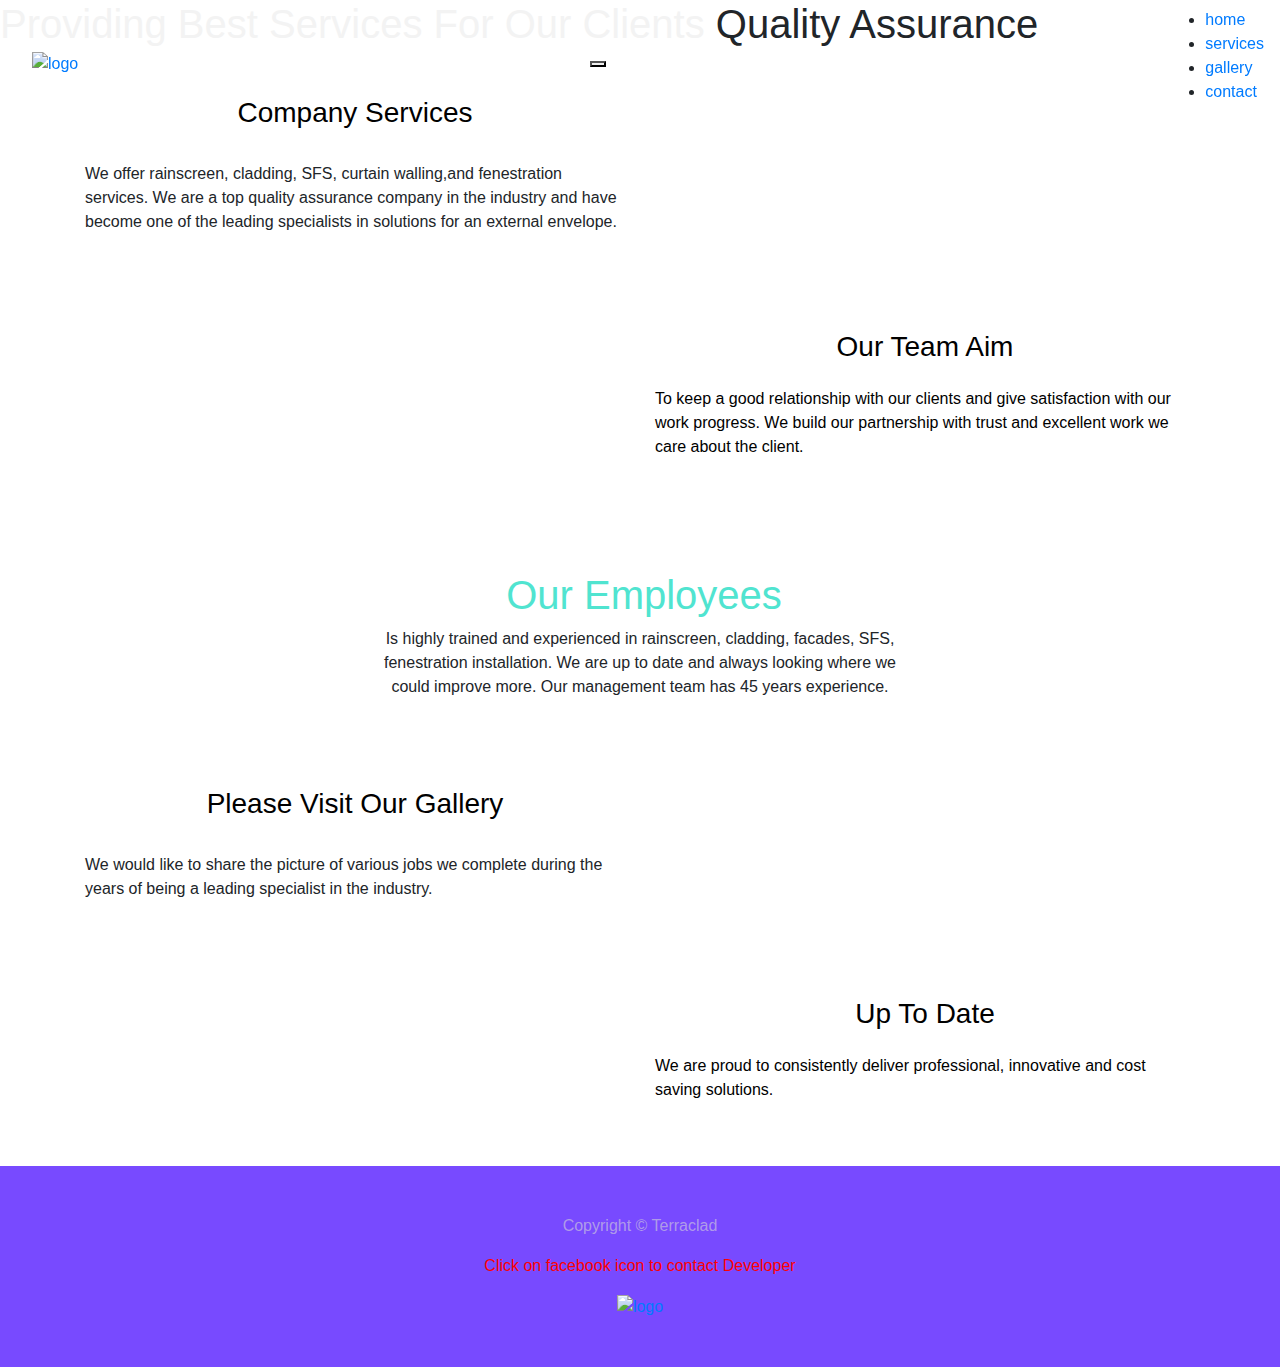
==== services.html @ 190b38ce "Add files via upload" ====
<!DOCTYPE html>
<html lang="en">
<head>
    <meta charset="UTF-8">
    <meta name="viewport" content="width=device-width, initial-scale=1, shrink-to-fit=no">
    <meta http-equiv="X-UA-Compatible" content="ie=edge">


    

    <!---Bootstrap animate lightbox-->
    <link rel="stylesheet" href="https://stackpath.bootstrapcdn.com/bootstrap/4.3.1/css/bootstrap.min.css" integrity="sha384-ggOyR0iXCbMQv3Xipma34MD+dH/1fQ784/j6cY/iJTQUOhcWr7x9JvoRxT2MZw1T" crossorigin="anonymous">

    <link rel="stylesheet" href="https://cdnjs.cloudflare.com/ajax/libs/animate.css/3.7.0/animate.min.css">

   
    <link rel="stylesheet" href="https://cdnjs.cloudflare.com/ajax/libs/ekko-lightbox/5.3.0/ekko-lightbox.css">
    <!---FONTS-->
    <link href="https://fonts.googleapis.com/css?family=Nunito&display=swap" rel="stylesheet">

    <link href="https://stackpath.bootstrapcdn.com/font-awesome/4.7.0/css/font-awesome.min.css" rel="stylesheet" integrity="sha384-wvfXpqpZZVQGK6TAh5PVlGOfQNHSoD2xbE+QkPxCAFlNEevoEH3Sl0sibVcOQVnN" crossorigin="anonymous">

       <!-- CSS -->
       <link rel="stylesheet" href="https://unpkg.com/flickity@2/dist/flickity.min.css">
  

      

       <link rel="stylesheet" href="css/style.css">
   
   
	</head>

    <title>Terraclad London Leading Specialists in Rainscreen Cladding SFS Quality Cladding Assurance Best Price </title>

</head>
<body>
        
       <!--nav-->
<nav class="navbar fixed-top">
        <!--brand image-->
        <a href="#" class="brand ml-3">
                      <img src="img/logosmall.ico" alt="logo">
                 </a>
        <!--toggler-->
        <button class="toggler mr-5">
                      <span class="line"></span>
                      <span class="line"></span>
                      <span class="line"></span>
                  </button>
      
        <div class="nav-list-container">
          <ul class="nav-list">
            <li><a href="index.html">home</a></li>
            <li><a href="services.html">services</a></li>
            <li><a href="gallery.html">gallery</a></li>
            <li><a href="contact.html">contact</a></li>
          </ul>
        </div>
      </nav>
      

              
<main>
       

<!--Hero image with title-->
<header class="header-services">
    <div class="header__logo-box">
    </div>
    <div class="header__text-box">
        <h1 class="heading-primary wow bounceInDown" data-wow-duration="2s" data-wow-delay="1"
            data-wow-offset="50">
            <span class="heading-primary--main mb-5" style="color:rgb(243, 243, 243);">Providing Best Services For Our Clients</span>
            <span class="heading-primary--sub">Quality Assurance </span>
            
        </h1>
        

    </div>
    
</header>


<div class="container wow fadeIn mt-5" data-wow-duration="1s" data-wow-delay="1"
data-wow-offset="300">
    <div class="row">
        <div class="col-md-6 align-self-center">
            <h3 class="text-center pb-4 " style="color:black;">Company Services</h3>
            <p class="mb-5">We offer rainscreen, cladding, SFS, curtain walling,and fenestration services. We are a top quality assurance company in the industry and have become one of the leading specialists in solutions for an external envelope.
            </p>

        </div>
        <div class="col-md-6">
            <img src="img/hople.jpg" alt="" class="img-fluid mb-5">
        </div>
    </div>
</div>





<div class="container  wow fadeIn mb-5" data-wow-duration="2s" data-wow-delay="2"
data-wow-offset="80">
    <div class="row">
        <div class="col-md-6">
            <img src="img/blueprints.jpg" alt="" class="img-fluid">
        </div>
        <div class="col-md-6 align-self-center">
            <h3 class="text-center pt-5 pb-3" style="color:black;">Our Team Aim</h3>
            <p style="color:black;"> To keep a good relationship with our clients
                and give satisfaction with our work progress.
                We build our partnership with trust and excellent work we care about the client.</p>

        </div>

    </div>
</div>


<header id="page-header-services">
    <div class="container">
        <div class="row">
            <div class="col-md-6 m-auto text-center">
                <h3 class="h1 mt-5 ml-2"  style="  color: rgb(80, 228, 208);">Our Employees</h3>
                <p class="mt-2">Is highly trained and experienced in rainscreen, cladding, facades, SFS, fenestration installation. We are up to  date and always looking where we could improve more.  Our management
                    team has 45 years experience. </p>

            </div>
        </div>
    </div>
</header>
<br>





    
<div class="container wow zoomInLeft mt-5" data-wow-duration="2s" data-wow-delay="1"
data-wow-offset="50">
    <div class="row">
        <div class="col-md-6 align-self-center">
            <h3 class="text-center pb-4 " style="color:black;">Please Visit Our Gallery</h3>
            <p class="mb-5">We would like to share the picture of various jobs we complete during the years of being a leading specialist in the industry.

            </p>

        </div>
        <div class="col-md-6">
            <img src="img/cladding10.png" alt="" class="img-fluid mb-5">
        </div>
    </div>
</div>





<div class="container  wow zoomInRight mb-5" data-wow-duration="2s" data-wow-delay="2"
data-wow-offset="50">
    <div class="row">
        <div class="col-md-6">
            <img src="img/cladding13.png" alt="" class="img-fluid">
        </div>
        <div class="col-md-6 align-self-center">
            <h3 class="text-center pt-5 pb-3" style="color:black;"> Up To Date</h3>
            <p style="color:black;">We are proud to consistently deliver professional, innovative and cost saving solutions.</p>

        </div>

    </div>
</div>


   

<!-- Flickity HTML init -->
</main>
<!--FOOTER -->

<footer
id="main-footer"
class="text-center"
style="
  background-color: rgba(65, 0, 255, 0.71);">
<div class="container py-5">
  <div class="row">
    <div class="col">
      <p class="footer" style="color: rgba(216, 216, 216, 0.589);">
        Copyright &copy; <span id="year"></span> Terraclad
      </p>
      <p style="color: rgb(255, 0, 0);">
        Click on facebook icon to contact Developer
      </p>
      <a href="https://www.facebook.com/Eskss" class="brand">
        <img
          src="https://img.icons8.com/nolan/2x/facebook-new.png"
          alt="logo"
        />
      </a>
    </div>
  </div>
</div>
</footer>



<script src="js/wow.min.js"></script>
<script>
    new WOW().init();
</script>


   <!-- JavaScript -->
<script src="https://unpkg.com/flickity@2/dist/flickity.pkgd.min.js"></script>

<!-- Jquery needed -->
<script src="https://ajax.googleapis.com/ajax/libs/jquery/3.1.1/jquery.min.js"></script>
<script src="js/main.js"></script>


</body>
</html>
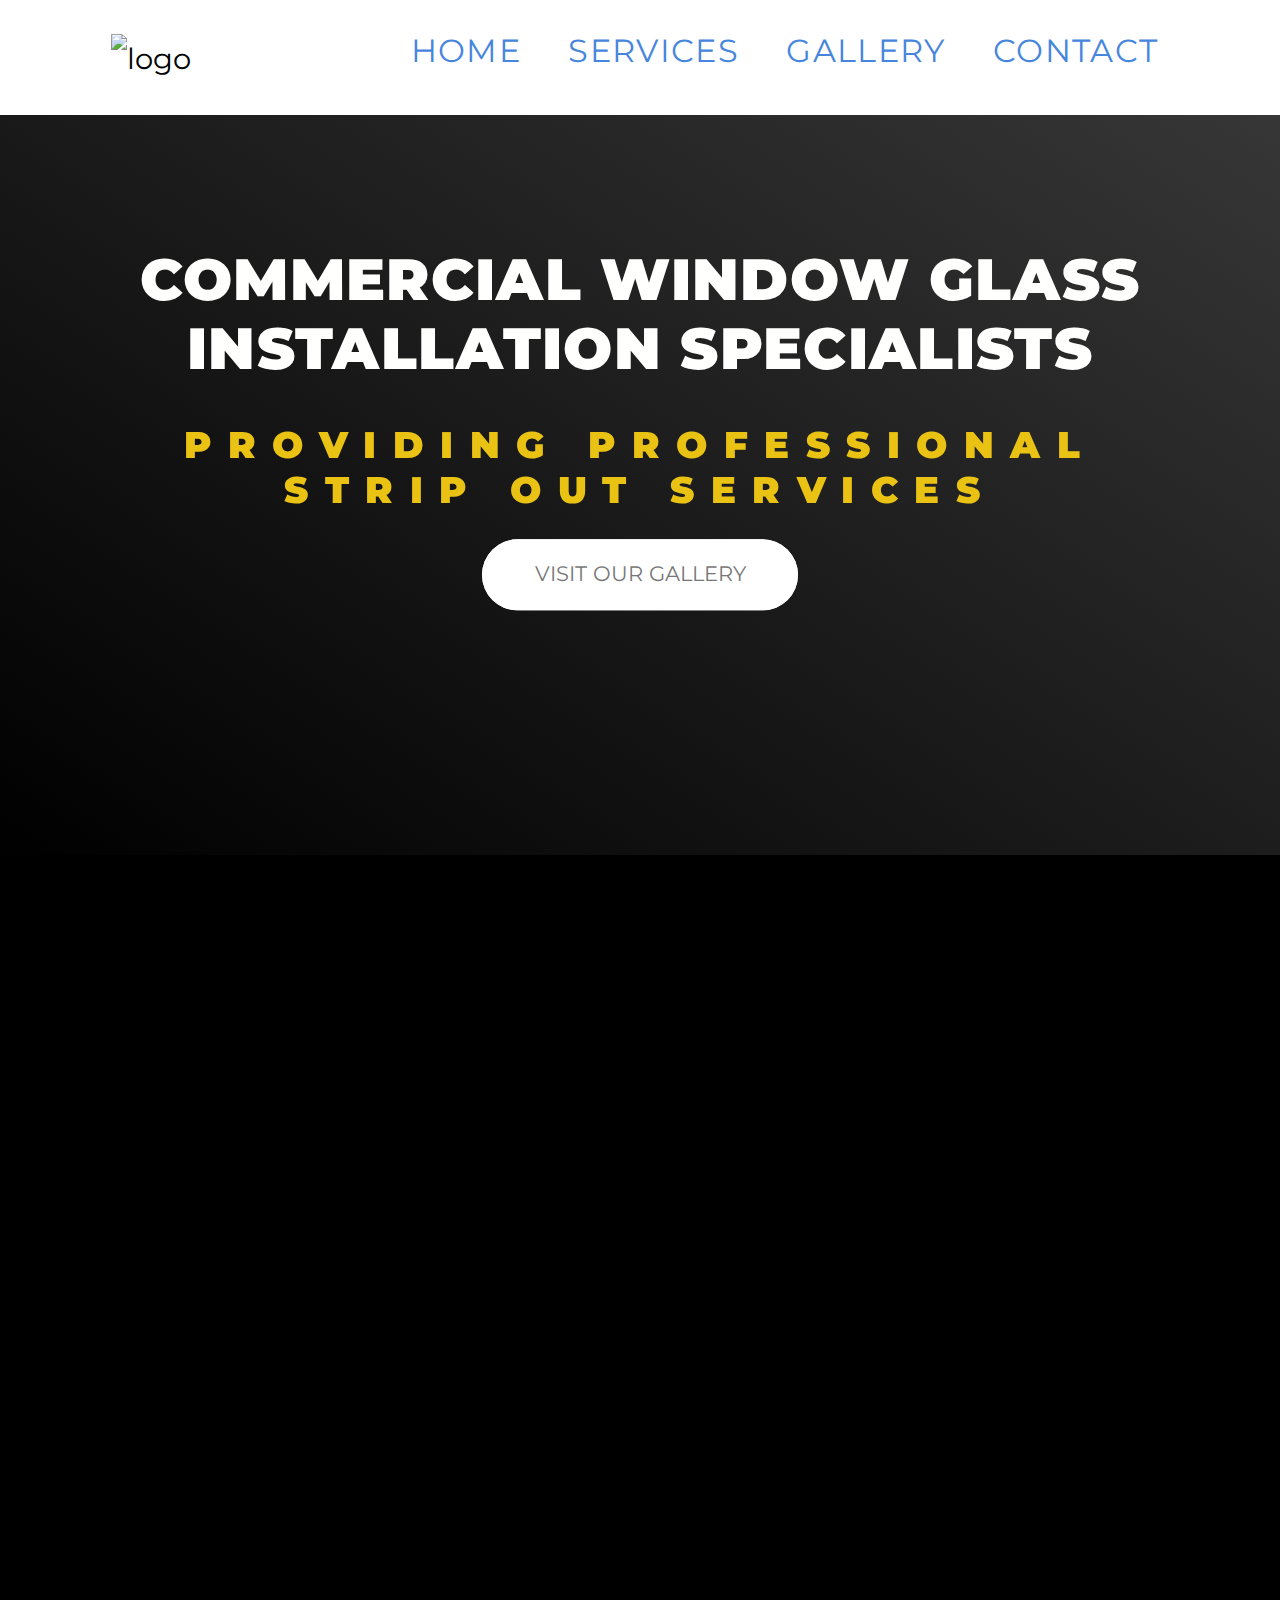
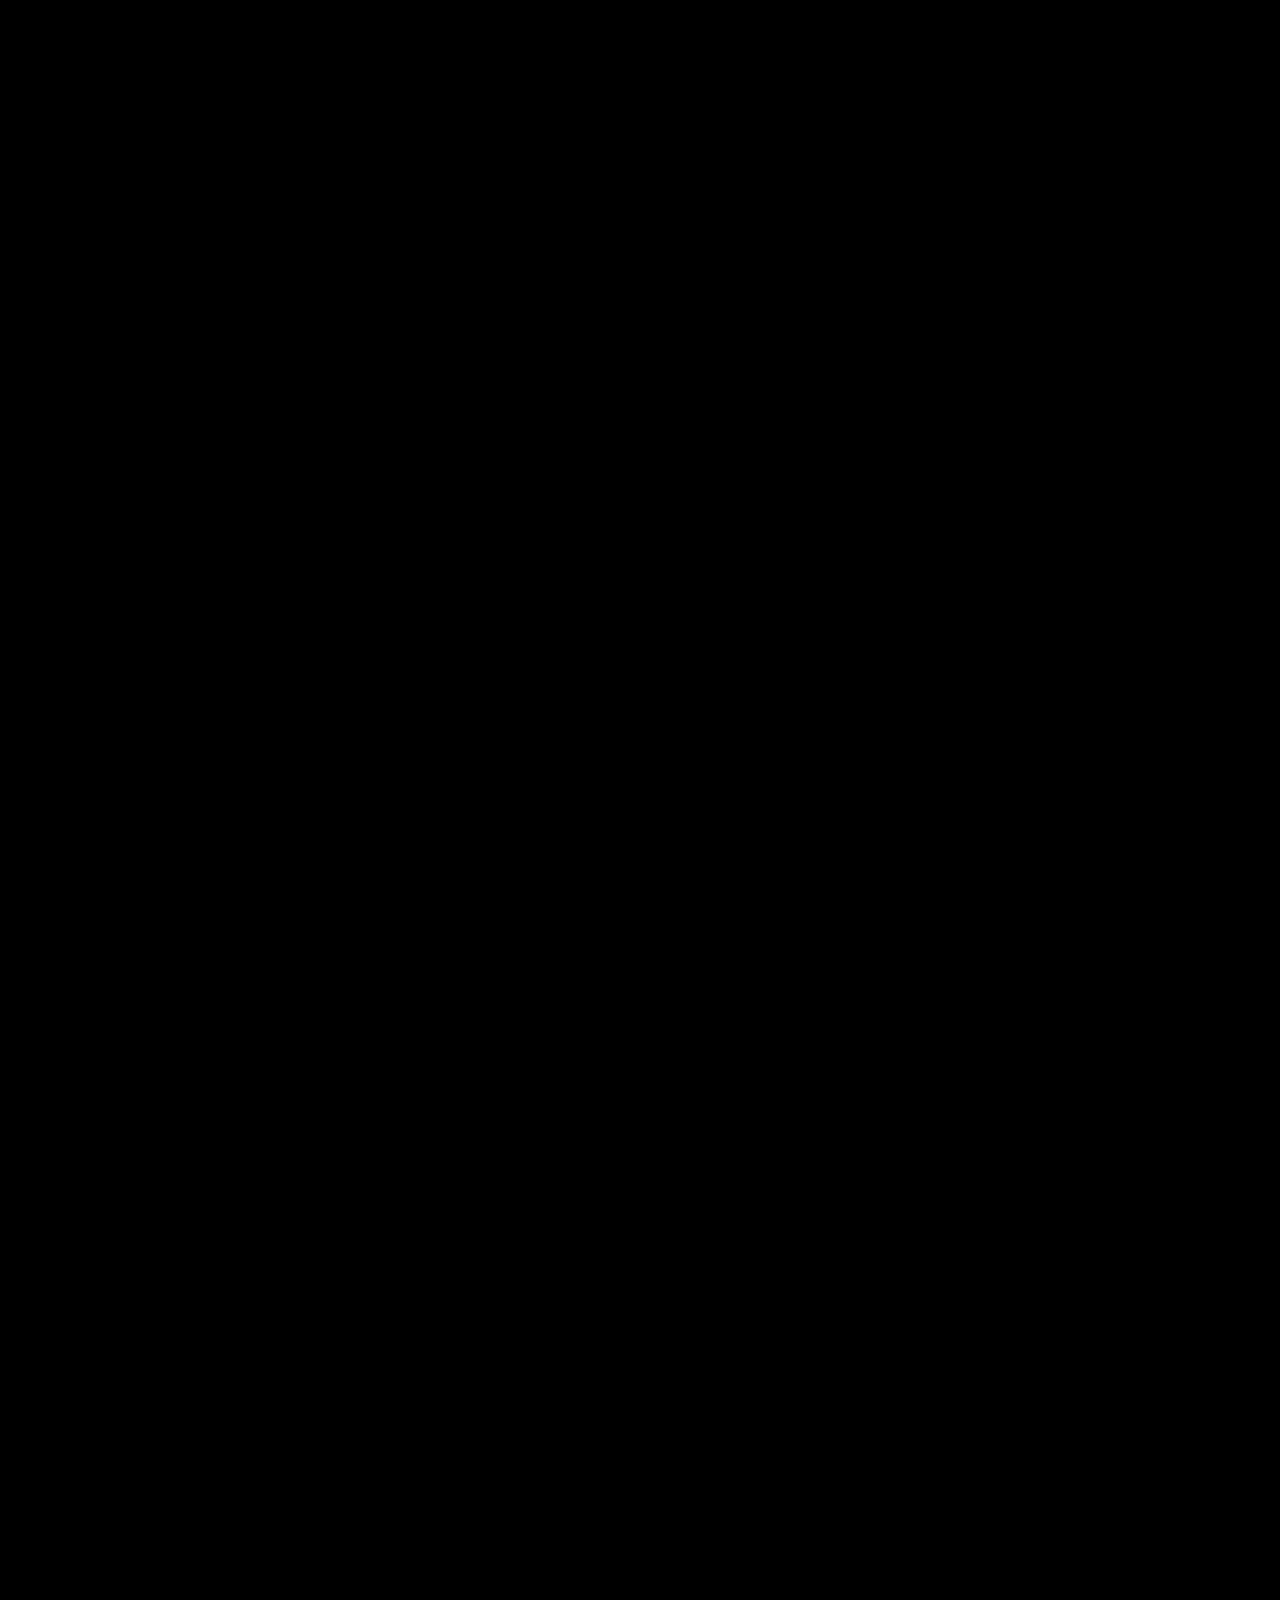
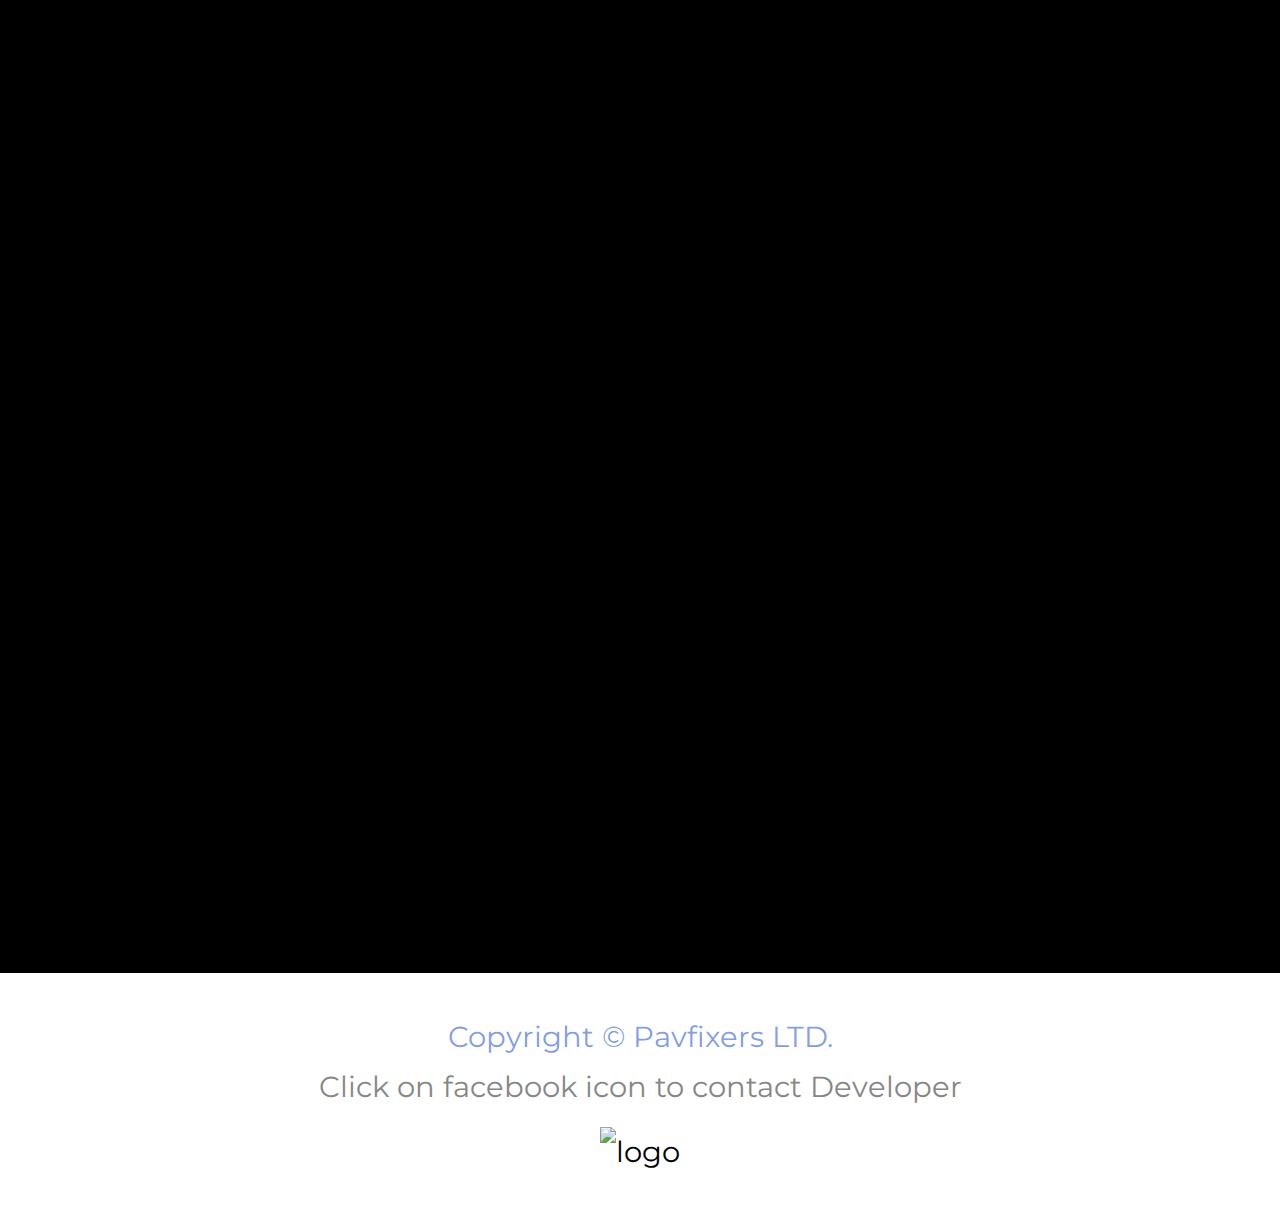
==== commit 23c1c2a2: "Add files via upload" ====
--- a/services.html
+++ b/services.html
@@ -1,225 +1,350 @@
 <!DOCTYPE html>
 <html lang="en">
-<head>
-    <meta charset="UTF-8">
-    <meta name="viewport" content="width=device-width, initial-scale=1, shrink-to-fit=no">
-    <meta http-equiv="X-UA-Compatible" content="ie=edge">
-
-
-    
+  <head>
+    <meta charset="UTF-8" />
+    <meta
+      name="viewport"
+      content="width=device-width, initial-scale=1, shrink-to-fit=no"
+    />
+    <meta http-equiv="X-UA-Compatible" content="ie=edge" />
 
     <!---Bootstrap animate lightbox-->
-    <link rel="stylesheet" href="https://stackpath.bootstrapcdn.com/bootstrap/4.3.1/css/bootstrap.min.css" integrity="sha384-ggOyR0iXCbMQv3Xipma34MD+dH/1fQ784/j6cY/iJTQUOhcWr7x9JvoRxT2MZw1T" crossorigin="anonymous">
-
-    <link rel="stylesheet" href="https://cdnjs.cloudflare.com/ajax/libs/animate.css/3.7.0/animate.min.css">
-
-   
-    <link rel="stylesheet" href="https://cdnjs.cloudflare.com/ajax/libs/ekko-lightbox/5.3.0/ekko-lightbox.css">
+    <link
+      rel="stylesheet"
+      href="https://cdnjs.cloudflare.com/ajax/libs/animate.css/3.7.0/animate.min.css"
+    />
+
+    <link
+      rel="stylesheet"
+      href="https://stackpath.bootstrapcdn.com/bootstrap/4.3.1/css/bootstrap.min.css"
+      integrity="sha384-ggOyR0iXCbMQv3Xipma34MD+dH/1fQ784/j6cY/iJTQUOhcWr7x9JvoRxT2MZw1T"
+      crossorigin="anonymous"
+    />
+
+    <link
+      rel="stylesheet"
+      href="https://cdnjs.cloudflare.com/ajax/libs/ekko-lightbox/5.3.0/ekko-lightbox.css"
+    />
     <!---FONTS-->
-    <link href="https://fonts.googleapis.com/css?family=Nunito&display=swap" rel="stylesheet">
-
-    <link href="https://stackpath.bootstrapcdn.com/font-awesome/4.7.0/css/font-awesome.min.css" rel="stylesheet" integrity="sha384-wvfXpqpZZVQGK6TAh5PVlGOfQNHSoD2xbE+QkPxCAFlNEevoEH3Sl0sibVcOQVnN" crossorigin="anonymous">
-
-       <!-- CSS -->
-       <link rel="stylesheet" href="https://unpkg.com/flickity@2/dist/flickity.min.css">
-  
-
-      
-
-       <link rel="stylesheet" href="css/style.css">
-   
-   
-	</head>
-
-    <title>Terraclad London Leading Specialists in Rainscreen Cladding SFS Quality Cladding Assurance Best Price </title>
-
-</head>
-<body>
+    <link rel="preconnect" href="https://fonts.gstatic.com" />
+    <link
+      href="https://fonts.googleapis.com/css2?family=Montserrat&display=swap"
+      rel="stylesheet"
+    />
+
+    <link
+      href="https://stackpath.bootstrapcdn.com/font-awesome/4.7.0/css/font-awesome.min.css"
+      rel="stylesheet"
+      integrity="sha384-wvfXpqpZZVQGK6TAh5PVlGOfQNHSoD2xbE+QkPxCAFlNEevoEH3Sl0sibVcOQVnN"
+      crossorigin="anonymous"
+    />
+
+    <link rel="stylesheet" href="css/style.css" />
+
+    <title>
+      Pavfixers London Leading Specialists in Rainscreen Cladding SFS Quality
+      Cladding Assurance Best Price
+    </title>
+  </head>
+  <body>
+    <!--nav-->
+    <nav class="navbar fixed-top">
+      <!--brand image-->
+      <a href="#" class="brand ml-3">
+        <img src="img/logo.jpg" alt="logo" />
+      </a>
+      <!--toggler-->
+      <button class="toggler mr-5">
+        <span class="line"></span>
+        <span class="line"></span>
+        <span class="line"></span>
+      </button>
+
+      <div class="nav-list-container">
+        <ul class="nav-list">
+          <li><a href="index.html">home</a></li>
+          <li><a href="services.html">services</a></li>
+          <li><a href="gallery.html">gallery</a></li>
+          <li><a href="contact.html">contact</a></li>
+        </ul>
+      </div>
+    </nav>
+
+    <!--Hero image with title-->
+    <header class="header-services">
+      <div class="header__logo-box"></div>
+      <div class="header__text-box">
+        <h1 class="heading-primary">
+          <span
+            class="heading-primary--main mb-5"
+            style="color: rgb(255, 255, 254);"
+          >
+             Commercial Window Glass Installation Specialists
+          </span>
+          <span class="heading-primary--sub"
+            >Providing Professional  Strip Out Services
+          </span>
+        </h1>
+        <a href="gallery.html" class="btn btn--white btn--animated"
+          >Visit Our Gallery</a
+        >
+      </div>
+    </header>
+
+    <div
+      class="container wow fadeIn mt-5"
+      data-wow-duration="1s"
+      data-wow-delay="1"
+      data-wow-offset="50"
+    >
+      <div class="row">
+        <div class="col-md-6 align-self-center">
+          <h3 class="text-center mob-top-2">
+            All Forms Of Cladding Installations
+          </h3>
+          <p class="mb-4">
+            
+            We offer rain screen, cladding, SFS, curtain walling, and fenestration services Trespa
+            Equation 
+            Rock panels
+            Euroclad
+            Cerampanels
+            Windows, Curtainwall
+            Schoeco, aluprof, Velfac, A +, Sapa, Rationel
+            Strip out works. 
+            Internal fire doors.
+          </p>
+        </div>
+        <div class="col-md-6">
+          <img src="img/balta2.JPG" alt="" class="img-fluid mt-5" />
+        </div>
+      </div>
+    </div>
+
+    <div
+      class="container "
+      data-wow-duration="1s"
+      data-wow-delay="1"
+      data-wow-offset="50"
+    >
+      <div class="row">
+        <div class="col-md-6">
+          <img src="img/clad123.jpg" alt="" class="img-fluid mt-5 wow slideInLeft "
+          data-wow-duration="1s"
+          data-wow-delay="1"
+          data-wow-offset="50" />
+        </div>
         
-       <!--nav-->
-<nav class="navbar fixed-top">
-        <!--brand image-->
-        <a href="#" class="brand ml-3">
-                      <img src="img/logosmall.ico" alt="logo">
-                 </a>
-        <!--toggler-->
-        <button class="toggler mr-5">
-                      <span class="line"></span>
-                      <span class="line"></span>
-                      <span class="line"></span>
-                  </button>
-      
-        <div class="nav-list-container">
-          <ul class="nav-list">
-            <li><a href="index.html">home</a></li>
-            <li><a href="services.html">services</a></li>
-            <li><a href="gallery.html">gallery</a></li>
-            <li><a href="contact.html">contact</a></li>
-          </ul>
-        </div>
-      </nav>
-      
-
-              
-<main>
-       
-
-<!--Hero image with title-->
-<header class="header-services">
-    <div class="header__logo-box">
-    </div>
-    <div class="header__text-box">
-        <h1 class="heading-primary wow bounceInDown" data-wow-duration="2s" data-wow-delay="1"
-            data-wow-offset="50">
-            <span class="heading-primary--main mb-5" style="color:rgb(243, 243, 243);">Providing Best Services For Our Clients</span>
-            <span class="heading-primary--sub">Quality Assurance </span>
-            
-        </h1>
+        <div class="col-md-6 align-self-center mt-5 mb-5">
+           <img src="img/namas21111.JPG" alt="" class="img-fluid wow slideInRight"
+           data-wow-duration="1s"
+           data-wow-delay="1"
+           data-wow-offset="50" />
+        </div>
+      </div>
+    </div>
+      <section id="trys2"></section>
+      <div
+      class="container wow fadeIn mt-5"
+      data-wow-duration="1s"
+      data-wow-delay="1"
+      data-wow-offset="50"
+    >
+      <div class="row">
+        <div class="col-md-6 align-self-center">
+          <h3 class="text-center pb-4 mob-top-2">
+            All Forms Of SFS Installations
+          </h3>
+          <p class="mb-4">
+            Our clients are often delighted that our company can manage and install a full package of services for an external envelope. Metsec SFS is a light gauge, galvanized steel structural framing solution for general external wall and high-rise construction projects. Steel structures are typically used for medium and high-rise, industrial, warehouse, and residential buildings. 
+          </p>
+        </div>
+        <div class="col-md-6">
+          <img src="img/metseboy.JPG" alt="" class="img-fluid mt-5" />
+        </div>
+      </div>
+    </div>
+
+    <div
+      class="container "
+      data-wow-duration="1s"
+      data-wow-delay="1"
+      data-wow-offset="50"
+    >
+      <div class="row">
+        <div class="col-md-6">
+          <img src="img/methouse.jpg" alt="" class="img-fluid mt-5 wow slideInLeft "
+          data-wow-duration="1s"
+          data-wow-delay="1"
+          data-wow-offset="50" />
+        </div>
         
-
-    </div>
-    
-</header>
-
-
-<div class="container wow fadeIn mt-5" data-wow-duration="1s" data-wow-delay="1"
-data-wow-offset="300">
-    <div class="row">
+        <div class="col-md-6 align-self-center mt-5 mb-5">
+           <img src="img/methouss.jpg" alt="" class="img-fluid wow slideInRight"
+           data-wow-duration="1s"
+           data-wow-delay="1"
+           data-wow-offset="50" />
+        </div>
+      </div>
+    </div>
+      <section id="keturi2"></section>
+      <div
+      class="container wow fadeIn mt-5"
+      data-wow-duration="1s"
+      data-wow-delay="1"
+      data-wow-offset="50"
+    >
+      <div class="row">
         <div class="col-md-6 align-self-center">
-            <h3 class="text-center pb-4 " style="color:black;">Company Services</h3>
-            <p class="mb-5">We offer rainscreen, cladding, SFS, curtain walling,and fenestration services. We are a top quality assurance company in the industry and have become one of the leading specialists in solutions for an external envelope.
+          <h3 class="text-center mob-top-2">
+            Strip Out Work And Extensions
+          </h3>
+          <p class="mb-4">
+            We have a wide range of professional employees. Providing the best services for internal fire door installation, strip out works, and all forms of house extensions. 
+          </p>
+        </div>
+        <div class="col-md-6">
+          <img src="img/ext22.JPG" alt="" class="img-fluid mt-5" />
+        </div>
+      </div>
+    </div>
+
+    <div
+      class="container "
+      data-wow-duration="1s"
+      data-wow-delay="1"
+      data-wow-offset="50"
+    >
+      <div class="row">
+        <div class="col-md-6">
+          <img src="img/extns.JPG" alt="" class="img-fluid mt-5 wow slideInLeft "
+          data-wow-duration="1s"
+          data-wow-delay="1"
+          data-wow-offset="50" />
+        </div>
+        
+        <div class="col-md-6 align-self-center mt-5 mb-5">
+           <img src="img/extensionss.JPG" alt="" class="img-fluid wow slideInRight"
+           data-wow-duration="1s"
+           data-wow-delay="1"
+           data-wow-offset="50" />
+        </div>
+      </div>
+    </div>
+      <section id="vienas2"></section>
+
+     
+      <div
+        class="container wow slideInLeft mb-5 mt-5"
+        data-wow-duration="1s"
+        data-wow-delay="1"
+        data-wow-offset="50"
+      >
+        <div class="row">
+          <div class="col-md-6">
+            <img src="img/windowstall.jpg" alt="" class="img-fluid" />
+          </div>
+          <div class="col-md-6 align-self-center">
+            <h3 class="text-center pb-4 mob-top-2">
+              Commercial Window Glass Installation Specialists
+            </h3>
+            <p class="mb-4">
+              is an extremely popular way of changing the look of a building and
+              protecting it from the elements. ... Feather Edge is the most
+              cost-effective way to clad a building in timber. It is for
+              horizontal fitting and offers a traditional overlapping, rough
+              sawn cladding.
             </p>
-
-        </div>
-        <div class="col-md-6">
-            <img src="img/hople.jpg" alt="" class="img-fluid mb-5">
-        </div>
-    </div>
-</div>
-
-
-
-
-
-<div class="container  wow fadeIn mb-5" data-wow-duration="2s" data-wow-delay="2"
-data-wow-offset="80">
-    <div class="row">
-        <div class="col-md-6">
-            <img src="img/blueprints.jpg" alt="" class="img-fluid">
-        </div>
+          </div>
+        </div>
+      </div>
+
+
+      <section id="du2"></section>
+      <div
+      class="container wow fadeIn mt-5"
+      data-wow-duration="1s"
+      data-wow-delay="1"
+      data-wow-offset="50"
+    >
+      <div class="row">
         <div class="col-md-6 align-self-center">
-            <h3 class="text-center pt-5 pb-3" style="color:black;">Our Team Aim</h3>
-            <p style="color:black;"> To keep a good relationship with our clients
-                and give satisfaction with our work progress.
-                We build our partnership with trust and excellent work we care about the client.</p>
-
-        </div>
-
-    </div>
-</div>
-
-
-<header id="page-header-services">
-    <div class="container">
+          <h3 class="text-center pb-4 mob-top-2">
+            Timber Cladding
+          </h3>
+          <p class="mb-4">
+            is an extremely popular way of changing the look of a building and
+            protecting it from the elements. ... Feather Edge is the most
+            cost-effective way to clad a building in timber. It is for
+            horizontal fitting and offers a traditional overlapping, rough
+            sawn cladding.
+          </p>
+        </div>
+        <div class="col-md-6">
+          <img src="img/windowinstal.JPG" alt="" class="img-fluid mt-5" />
+        </div>
+      </div>
+    </div>
+
+    <div
+      class="container "
+      data-wow-duration="1s"
+      data-wow-delay="1"
+      data-wow-offset="50"
+    >
+      <div class="row">
+        <div class="col-md-6">
+          <img src="img/namas99.JPG" alt="" class="img-fluid mt-5 wow slideInLeft "
+          data-wow-duration="1s"
+          data-wow-delay="1"
+          data-wow-offset="50" />
+        </div>
+        
+        <div class="col-md-6 align-self-center mt-5 mb-5">
+           <img src="img/must.jpg" alt="" class="img-fluid wow slideInRight"
+           data-wow-duration="1s"
+           data-wow-delay="1"
+           data-wow-offset="50" />
+        </div>
+      </div>
+    </div>
+    </main>
+    <section id="penki2"></section>
+
+    <!--FOOTER -->
+
+    <footer
+      id="main-footer"
+      class="text-center"
+      style="background-color: rgba(65, 0, 255, 0.71);"
+    >
+      <div class="container py-5">
         <div class="row">
-            <div class="col-md-6 m-auto text-center">
-                <h3 class="h1 mt-5 ml-2"  style="  color: rgb(80, 228, 208);">Our Employees</h3>
-                <p class="mt-2">Is highly trained and experienced in rainscreen, cladding, facades, SFS, fenestration installation. We are up to  date and always looking where we could improve more.  Our management
-                    team has 45 years experience. </p>
-
-            </div>
-        </div>
-    </div>
-</header>
-<br>
-
-
-
-
-
-    
-<div class="container wow zoomInLeft mt-5" data-wow-duration="2s" data-wow-delay="1"
-data-wow-offset="50">
-    <div class="row">
-        <div class="col-md-6 align-self-center">
-            <h3 class="text-center pb-4 " style="color:black;">Please Visit Our Gallery</h3>
-            <p class="mb-5">We would like to share the picture of various jobs we complete during the years of being a leading specialist in the industry.
-
+          <div class="col">
+            <p class="footer" style="color: rgba(33, 82, 218, 0.589);">
+              Copyright &copy; <span id="year"></span> Pavfixers LTD.
             </p>
-
-        </div>
-        <div class="col-md-6">
-            <img src="img/cladding10.png" alt="" class="img-fluid mb-5">
-        </div>
-    </div>
-</div>
-
-
-
-
-
-<div class="container  wow zoomInRight mb-5" data-wow-duration="2s" data-wow-delay="2"
-data-wow-offset="50">
-    <div class="row">
-        <div class="col-md-6">
-            <img src="img/cladding13.png" alt="" class="img-fluid">
-        </div>
-        <div class="col-md-6 align-self-center">
-            <h3 class="text-center pt-5 pb-3" style="color:black;"> Up To Date</h3>
-            <p style="color:black;">We are proud to consistently deliver professional, innovative and cost saving solutions.</p>
-
-        </div>
-
-    </div>
-</div>
-
-
-   
-
-<!-- Flickity HTML init -->
-</main>
-<!--FOOTER -->
-
-<footer
-id="main-footer"
-class="text-center"
-style="
-  background-color: rgba(65, 0, 255, 0.71);">
-<div class="container py-5">
-  <div class="row">
-    <div class="col">
-      <p class="footer" style="color: rgba(216, 216, 216, 0.589);">
-        Copyright &copy; <span id="year"></span> Terraclad
-      </p>
-      <p style="color: rgb(255, 0, 0);">
-        Click on facebook icon to contact Developer
-      </p>
-      <a href="https://www.facebook.com/Eskss" class="brand">
-        <img
-          src="https://img.icons8.com/nolan/2x/facebook-new.png"
-          alt="logo"
-        />
-      </a>
-    </div>
-  </div>
-</div>
-</footer>
-
-
-
-<script src="js/wow.min.js"></script>
-<script>
-    new WOW().init();
-</script>
-
-
-   <!-- JavaScript -->
-<script src="https://unpkg.com/flickity@2/dist/flickity.pkgd.min.js"></script>
-
-<!-- Jquery needed -->
-<script src="https://ajax.googleapis.com/ajax/libs/jquery/3.1.1/jquery.min.js"></script>
-<script src="js/main.js"></script>
-
-
-</body>
-</html> +            <p style="color: rgb(134, 134, 134);">
+              Click on facebook icon to contact Developer
+            </p>
+            <a href="https://www.facebook.com/Eskss" class="brand2">
+              <img
+                src="https://img.icons8.com/nolan/2x/facebook-new.png"
+                alt="logo"
+              />
+            </a>
+          </div>
+        </div>
+      </div>
+    </footer>
+
+    <script src="js/wow.min.js"></script>
+    <script>
+      new WOW().init();
+    </script>
+
+    <!-- Jquery needed -->
+    <script src="https://ajax.googleapis.com/ajax/libs/jquery/3.1.1/jquery.min.js"></script>
+    <script src="js/main.js"></script>
+  </body>
+</html>
--- a/css/style.css
+++ b/css/style.css
@@ -0,0 +1,1105 @@
+/*************************************************************************
+              Keyframes for animated text and images
+  ****************************************************************************/
+
+@keyframes moveInLeft {
+  0% {
+    opacity: 0;
+    transform: translateX(-10rem); }
+  80% {
+    transform: translateX(1rem); }
+  100% {
+    opacity: 1;
+    transform: translate(0); } }
+
+@keyframes moveInRight {
+  0% {
+    opacity: 0;
+    transform: translateX(10rem); }
+  80% {
+    transform: translateX(-1rem); }
+  100% {
+    opacity: 1;
+    transform: translate(0); } }
+
+@keyframes moveInBottom {
+  0% {
+    opacity: 0;
+    transform: translateY(3rem); }
+  100% {
+    opacity: 1;
+    transform: translate(0); } }
+
+
+     /*************************************************************************
+              Typography and  custom classes  and header styles
+  ****************************************************************************/
+      *,
+*::after,
+*::before {
+  margin: 0;
+  padding: 0;
+  box-sizing: inherit; }
+
+html {
+  font-size: 82.5%; }
+  @media only screen and (max-width: 75em) {
+    html {
+      font-size: 56.25%; } }
+  @media only screen and (max-width: 56.25em) {
+    html {
+      font-size: 50%; } }
+  
+      .footer {
+        margin: 0; }
+      
+      #main-footer {
+        height: 100%;
+        width: auto;
+        background-color: rgb(255, 255, 255) !important; }
+body {
+  box-sizing: border-box; }
+  @media only screen and (max-width: 56.25em) {
+    body {
+      padding: 0; } }
+
+p {
+  color: rgb(255, 255, 255);
+}
+
+img {
+  box-shadow: 3px;
+  color: black; }
+  .header {
+    height: 100vh;
+    background-image: linear-gradient(to left bottom, rgb(32, 32, 32), rgba(29, 26, 26, 0.699)), url(https://images.unsplash.com/photo-1601074231509-dce351c05199?ixid=MXwxMjA3fDB8MHxzZWFyY2h8NzAzfHxjb25zdHJ1Y3Rpb258ZW58MHx8MHw%3D&ixlib=rb-1.2.1&auto=format&fit=crop&w=800&q=60);
+    background-size: cover;
+    background-position: bottom;
+    position: relative;
+    
+  
+  
+  }
+  
+    
+    .header__logo-box {
+      position: absolute;
+      top: 4rem;
+      left: 4rem; }
+    .header__logo {
+      height: 3.5rem; }
+    .header__text-box {
+      position: absolute;
+      top: 50%;
+      left: 50%;
+      transform: translate(-50%, -50%);
+      text-align: center; }
+  
+
+body {
+  font-family: 'Montserrat', sans-serif;
+
+  font-size: 2.2rem;
+  /*font-size: 16px;*/
+  line-height: 1.7;
+  overflow-x: hidden;
+  box-sizing: border-box;
+
+ 
+ background-color: #000000;
+
+ }
+
+ 
+.color-gold {
+  color: rgb(233, 194, 20);
+}
+
+h3 {
+  font-size: 1.4em;
+  font-weight: 700;
+  color: rgb(255, 255, 255); }
+  .heading-primary {
+    color: rgb(233, 194, 20);
+   
+    text-transform: uppercase;
+    backface-visibility: hidden;
+    margin-bottom: 2rem; }
+    .heading-primary--main {
+      
+      display: block;
+      font-size: 1.8rem;
+      letter-spacing: 2rem;
+      }
+
+
+
+         /*************************************************************************
+              Fixed background images disabled on mobile and hero image headings
+  ****************************************************************************/
+      @media only screen and (max-width: 37.5em) {
+        .heading-primary--main {
+          animation: moveInLeft 2s ease-out;
+          letter-spacing: 0.1rem;
+          font-size: 0.9em;
+         }
+  
+          #page-header {
+          background-repeat: no-repeat;
+            background-position: center center;
+            background-size: cover;
+          }
+ 
+
+        #vienas {
+          background-image: url('../img/IMG_0711.JPG');
+         
+          background-position: center center;
+          background-size: cover;
+          height: 50vh;
+          position: relative;
+          background-repeat: no-repeat;
+        }
+        #du {
+          background-image: url('../img/zaliuze.JPG');
+        
+          background-position: center center;
+          background-size: cover;
+          height: 50vh;
+          position: relative;
+          background-repeat: no-repeat;
+        }
+        #trys {
+          background-image: url('../img/langai.jpg');
+        
+          background-position: center center;
+          background-size: cover;
+          height: 50vh;
+          position: relative;
+          background-repeat: no-repeat;
+        }
+        #keturi {
+          background-image: url('../img/langas.JPG');
+       
+          background-position: center center;
+          background-size: cover;
+          position: relative;
+          height: 50vh;
+          background-repeat: no-repeat;
+        }
+        
+        
+       
+      }
+
+
+
+      
+  .heading-primary--sub {
+    display: block;
+    font-size: 2rem;
+    letter-spacing: 1.75rem;
+    animation: moveInRight 2s ease-out; }
+    @media only screen and (max-width: 37.5em) {
+      .heading-primary--sub {
+        letter-spacing: .5rem; } }
+
+
+        @media only screen and (max-width: 576px) {
+
+          #page-header {
+            background-repeat: no-repeat;
+              background-position: center center;
+              background-size: cover;
+            }
+          #vienas {
+            background-image: url('../img/IMG_0711.JPG');
+           
+            background-position: center center;
+            background-size: cover;
+            height: 50vh;
+            position: relative;
+            background-repeat: no-repeat;
+          }
+          #du {
+            background-image: url('../img/zaliuze.JPG');
+            
+            background-position: center center;
+            background-size: cover;
+            height: 50vh;
+            position: relative;
+            background-repeat: no-repeat;
+          }
+          #trys {
+            background-image: url('../img/langai.jpg');
+         
+            background-position: center center;
+            background-size: cover;
+            height: 50vh;
+            position: relative;
+            background-repeat: no-repeat;
+          }
+          #keturi {
+            background-image: url('../img/langas.JPG');
+            
+            background-position: center center;
+            background-size: cover;
+            position: relative;
+            height: 50vh;
+            background-repeat: no-repeat;
+          }
+          h1 {
+            font-size: 3rem;
+            width: 90vw;
+            line-height: 1.5; } 
+          .img-fluid {
+            max-width: 90%;
+            left: 5%;
+            position: relative;
+            ;
+            
+          }
+        
+          }
+          @media (min-width: 768px) {
+            .carousel-cell {
+              width: 66%;
+              height: 800px;
+              margin-right: 10px;
+              border-radius: 5px;
+              counter-increment: carousel-cell; }
+            
+            
+              #vienas {
+                background-image: url('../img/IMG_0711.JPG');
+                
+                background-position: center center;
+                background-size: cover;
+                height: 50vh;
+                position: relative;
+                background-repeat: no-repeat;
+              }
+              #du {
+                background-image: url('../img/zaliuze.JPG');
+              
+                background-position: center center;
+                background-size: cover;
+                height: 50vh;
+                position: relative;
+                background-repeat: no-repeat;
+              }
+              #trys {
+                background-image: url('../img/langai.jpg');
+                
+                background-position: center center;
+                background-size: cover;
+                height: 50vh;
+                position: relative;
+                background-repeat: no-repeat;
+              }
+              #keturi {
+                background-image: url('../img/langas.JPG');
+              
+                background-position: center center;
+                background-size: cover;
+                position: relative;
+                height: 50vh;
+                background-repeat: no-repeat;
+              }}
+
+          @media only screen and (min-width: 768px) {
+            h1 {
+              font-size: 1.4rem;
+              width: 80vw;
+              margin-bottom: 3rem; }
+              .heading-primary--sub {
+                display: block;
+                font-size: 2rem;
+                letter-spacing: 1.75rem;
+                animation: moveInRight 2s ease-out; }
+          
+                .heading-primary--main {
+                  display: block;
+                  font-size: 2rem;
+                  letter-spacing: 2rem;
+                  /*
+                      animation-delay: 3s;
+                      animation-iteration-count: 3;
+                      */ }
+            }
+
+            @media only screen and (min-width: 992px) {
+              #page-header {
+                background-repeat: no-repeat;
+                  background-position: center center;
+                  background-size: cover;
+                }
+              #vienas {
+                background-image: url('../img/IMG_0711.JPG');
+            
+                background-position: center center;
+                background-size: cover;
+                height: 50vh;
+                position: relative;
+                background-repeat: no-repeat;
+              }
+              #du {
+                background-image: url('../img/zaliuze.JPG');
+               
+                background-position: center center;
+                background-size: cover;
+                height: 50vh;
+                position: relative;
+                background-repeat: no-repeat;
+              }
+              #trys {
+                background-image: url('../img/langai.jpg');
+                
+                background-position: center center;
+                background-size: cover;
+                height: 50vh;
+                position: relative;
+                background-repeat: no-repeat;
+              }
+              #keturi {
+                background-image: url('../img/langas.JPG');
+               
+                background-position: center center;
+                background-size: cover;
+                position: relative;
+                height: 50vh;
+                background-repeat: no-repeat;
+              }
+              h1 {
+                font-size: 2.5rem;
+                width: 60vw;
+                margin-bottom: 5rem; } 
+                .heading-primary--sub {
+                  display: block;
+                  font-size: 2rem;
+                  letter-spacing: 1.75rem;
+                  animation: moveInRight 2s ease-out; }
+            
+                  .heading-primary--main {
+                    display: block;
+                    font-size: 2rem;
+                    letter-spacing: 2rem;
+                    /*
+                        animation-delay: 3s;
+                        animation-iteration-count: 3;
+                        */ }
+            
+                        h3 {
+                          margin-left: -70px;
+                        }
+                        .header-gallery {
+                          height: 95vh;
+                          background-image: linear-gradient(to right bottom, rgba(90, 6, 31, 0.6), rgba(13, 8, 34, 0.438)), url(https://images.unsplash.com/photo-1604027284657-be209d7aec47?ixid=MXwxMjA3fDB8MHxzZWFyY2h8MTcwfHxjb25zdHJ1Y3Rpb258ZW58MHx8MHw%3D&ixlib=rb-1.2.1&auto=format&fit=crop&w=700&q=60);
+                          background-size: cover;
+                          background-position: top;
+                          position: relative;
+                          
+            
+             }
+                      }
+
+                      @media only screen and (min-width: 1200px) {
+                        #page-header {
+                          min-height: 500px;
+                          background-image: linear-gradient(to right bottom, rgba(0, 0, 0, 0.6), rgba(0, 0, 0, 0.6)), url(https://images.unsplash.com/photo-1503387762-592deb58ef4e?ixid=MXwxMjA3fDB8MHxzZWFyY2h8MXx8Ymx1ZXByaW50cyUyMGNvbnN0cnVjdGlvbnxlbnwwfHwwfA%3D%3D&ixlib=rb-1.2.1&auto=format&fit=crop&w=800&q=60);
+                          background-position: center;
+                          background-attachment: fixed;
+                          background-size: cover;
+                          color: rgb(255, 255, 255); }
+                        #vienas {
+                          background-image: url('../img/IMG_0711.JPG');
+                          background-attachment: fixed;
+                          background-position: center center;
+                          background-size: cover;
+                          height: 50vh;
+                          position: relative;
+                          background-repeat: no-repeat;
+                        }
+                        #du {
+                          background-image: url('../img/zaliuze.JPG');
+                          background-attachment: fixed;
+                          background-position: center center;
+                          background-size: cover;
+                          height: 50vh;
+                          position: relative;
+                          background-repeat: no-repeat;
+                        }
+                        #trys {
+                          background-image: url('../img/langai.jpg');
+                          background-attachment: fixed;
+                          background-position: center center;
+                          background-size: cover;
+                          height: 50vh;
+                          position: relative;
+                          background-repeat: no-repeat;
+                        }
+                        #keturi {
+                          background-image: url('../img/langas.JPG');
+                          background-attachment: fixed;
+                          background-position: center center;
+                          background-size: cover;
+                          position: relative;
+                          height: 50vh;
+                          background-repeat: no-repeat;
+                        }
+                        h1 {
+                          font-weight: 900;
+                          font-size: 2rem;
+                          width: 80vw;
+                          margin-bottom: 5rem; }
+                          .heading-primary--sub {
+                            display: block;
+                            font-size: 2.8rem;
+                            letter-spacing: 1.25rem;
+                            animation: moveInRight 2s ease-out; }
+                      
+                            .heading-primary--main {
+                              display: block;
+                              font-size: 2em;
+                              letter-spacing: 0.5rem;
+                              
+                              /*
+                                  animation-delay: 3s;
+                                  animation-iteration-count: 3;
+                                  */ }
+                                  .header-gallery {
+                                    height: 95vh;
+                                    background-image: linear-gradient(to right bottom, rgba(90, 6, 31, 0.6), rgba(13, 8, 34, 0.438)), url(https://images.unsplash.com/photo-1604027284657-be209d7aec47?ixid=MXwxMjA3fDB8MHxzZWFyY2h8MTcwfHxjb25zdHJ1Y3Rpb258ZW58MHx8MHw%3D&ixlib=rb-1.2.1&auto=format&fit=crop&w=700&q=60);
+                                    background-size: cover;
+                                    background-position: top;
+                                    position: relative;
+                                    }
+                      .heading-primary--main {
+                              animation: moveInLeft 2s ease-out;
+                              letter-spacing: 0.1rem;
+                              font-size: 2.2em; }
+                      
+                                    
+                        }
+
+
+/*************************************************************************
+             card styles
+  ****************************************************************************/
+
+
+  .wrapper {
+    display: flex;
+    flex-flow: row wrap;
+    justify-content: center; }
+  
+    .card {
+      width: 420px;
+      height: 340px;
+      margin: 1em;
+      perspective: 1500px; }
+      .card .content {
+        position: relative;
+        width: 100%;
+        height: 100%;
+        transform-style: preserve-3d;
+        transition: transform 0.8s cubic-bezier(0.75, 0, 0.85, 1); }
+    
+    .more {
+      display: none; }
+      .more:checked ~ .content {
+        transform: rotateY(180deg); }
+    
+    .front,
+    .back {
+      position: absolute;
+      top: 0;
+      left: 0;
+      width: 100%;
+      height: 100%;
+      backface-visibility: hidden;
+      transform-style: preserve-3d;
+      border-radius: 6px; }
+      .front .inner,
+      .back .inner {
+        height: 100%;
+        display: grid;
+        padding: 1.5em;
+        transform: translateZ(80px) scale(0.94); }
+    
+    .front {
+      background-color: #fff;
+      background-size: cover;
+      background-position: center center; }
+      .front:after {
+        content: '';
+        position: absolute;
+        top: 0;
+        left: 0;
+        width: 100%;
+        height: 100%;
+        display: block;
+        border-radius: 6px;
+        backface-visibility: hidden;
+        background: linear-gradient(40deg, rgba(11, 48, 49, 0.1), rgb(30, 39, 44)); }
+      .front .inner {
+        grid-template-rows: 5fr 1fr 1fr 2fr 1fr;
+        justify-items: center; }
+      .front h2 {
+        grid-row: 2;
+        margin-bottom: 0.3em;
+        text-transform: uppercase;
+        letter-spacing: 3px;
+        color: #fff;
+        font-weight: 700;
+        text-shadow: 0 0 6px rgba(0, 0, 0, 0.1); }
+    
+    .back {
+      transform: rotateY(180deg);
+      background-color: #fff;
+      border: 2px solid #f0f0f0; }
+      .back .inner {
+        grid-template-rows: 1fr 2fr 1fr 2fr 14fr 1fr 1fr;
+        grid-template-columns: repeat(4, auto);
+        grid-column-gap: 0.8em;
+        justify-items: center; }
+      .back .info {
+        position: relative;
+        display: flex;
+        align-items: center;
+        color: #14091d;
+        grid-row: 3; }
+        .back .info:not(:first-of-type):before {
+          content: '';
+          position: absolute;
+          left: -0.9em;
+          height: 18px;
+          width: 1px;
+          background-color: #ccc; }
+        .back .info span {
+          font-size: 2em;
+          font-weight: 700; }
+        .back .info i {
+          font-size: 1.2em; }
+          .back .info i:before {
+            background: linear-gradient(40deg, #14091d, #438af3);
+            -webkit-text-fill-color: transparent;
+            -webkit-background-clip: text; }
+        .back .info .icon {
+          margin-left: 0.3em; }
+          .back .info .icon span {
+            display: block;
+            margin-top: -0.25em;
+            font-size: 0.8em;
+            font-weight: 600;
+            white-space: nowrap; }
+      .back .description {
+        grid-row: 5;
+        grid-column: 1/-1;
+        font-size: 0.86em;
+        border-radius: 5px;
+        font-weight: 600;
+        line-height: 1.4em;
+        overflow: auto;
+        color: #14091d;
+        padding-right: 10px; }
+      .back .location,
+      .back .price {
+        font-weight: 600;
+        color: #1d1b09;
+        grid-row: 1;
+        font-size: 0.86em; }
+      .back .location {
+        grid-column: 1/3;
+        justify-self: left; }
+      .back .price {
+        grid-column: 3/-1;
+        justify-self: right; }
+      .back .button {
+        grid-column: 1/-1;
+        justify-self: center; }
+    
+    .button {
+      grid-row: -1;
+      text-transform: uppercase;
+      letter-spacing: 1px;
+      font-weight: 600;
+      cursor: pointer;
+      display: block;
+      padding: 0 1.5em;
+      height: 3em;
+      line-height: 2.9em;
+      min-width: 3em;
+      background-color: transparent;
+      border: solid 2px #fff;
+      color: #fff;
+      border-radius: 4px;
+      text-align: center;
+      left: 50%;
+      backface-visibility: hidden;
+      transition: 0.3s ease-in-out;
+      text-shadow: 0 0 6px rgba(0, 0, 0, 0.3); }
+      .button:hover {
+        background-color: #fff;
+        box-shadow: 0 0 50px rgba(0, 0, 0, 0.5);
+        text-shadow: none;
+        color: #14091d; }
+      .button.return {
+        line-height: 3em;
+        color: #14091d;
+        border-color: #1d1809;
+        text-shadow: none; }
+        .button.return:hover {
+          background-color: #14091d;
+          color: #fff;
+          box-shadow: none; }
+    
+    ::-webkit-scrollbar {
+      width: 5px; }
+    
+    ::-webkit-scrollbar-track {
+      background: #f1f1f1; }
+    
+    ::-webkit-scrollbar-thumb {
+      background: #000000; }
+    
+    ::-webkit-scrollbar-thumb:hover {
+      background: #14091d; }
+    
+    
+
+/*************************************************************************
+              gallery page header styles 
+  ****************************************************************************/
+  .header-gallery {
+    height: 95vh;
+    background-image: linear-gradient(to right bottom, rgba(90, 6, 31, 0.6), rgba(13, 8, 34, 0.438)), url(https://images.unsplash.com/photo-1604027284657-be209d7aec47?ixid=MXwxMjA3fDB8MHxzZWFyY2h8MTcwfHxjb25zdHJ1Y3Rpb258ZW58MHx8MHw%3D&ixlib=rb-1.2.1&auto=format&fit=crop&w=700&q=60);
+    background-size: cover;
+    background-position: bottom;
+    position: relative;
+     }
+    /*****
+     @include respond(phone) {
+         -webkit-clip-path: polygon(50% 0%, 100% 0, 100% 90%, 50% 100%, 0 90%, 0 0);
+         clip-path: polygon(50% 0%, 100% 0, 100% 90%, 50% 100%, 0 90%, 0 0);
+     }
+  ***/ 
+    
+    .header-gallery__logo-box {
+      position: absolute;
+      top: 4rem;
+      left: 4rem; }
+    .header-gallery__logo {
+      height: 3.5rem; }
+    .header-gallery__text-box {
+      position: absolute;
+      top: 50%;
+      left: 50%;
+      transform: translate(-50%, -50%);
+      text-align: center; }
+  
+  .header-services {
+    height: 95vh;
+    background-image: linear-gradient(to left bottom, rgba(92, 92, 94, 0.637), rgba(0, 0, 0, 0.699)), url(https://images.unsplash.com/photo-1558464678-2f1570e8d60e?ixid=MXwxMjA3fDB8MHxzZWFyY2h8MzF8fGNvbnN0cnVjdGlvbnxlbnwwfHwwfA%3D%3D&ixlib=rb-1.2.1&auto=format&fit=crop&w=700&q=60);
+    background-size: cover;
+    background-position: bottom;
+    position: relative;
+    
+  
+  }
+
+
+/*************************************************************************
+              background video
+  ****************************************************************************/
+
+
+  .bg-video {
+    position: absolute;
+    top: 0;
+    left: 0;
+    height: 100%;
+    width: 100%;
+    z-index: -1;
+    opacity: 0.3;
+    overflow: hidden; }
+  
+  .bg-video__content {
+    height: 100%;
+    width: 100%;
+    object-fit: cover; }
+
+
+/*************************************************************************
+              button styles
+  ****************************************************************************/
+
+  .btn, .btn:link, .btn:visited {
+    text-transform: uppercase;
+    text-decoration: none;
+    padding: 1.5rem 4rem;
+    display: inline-block;
+    border-radius: 10rem;
+    transition: all .2s;
+    position: relative;
+    font-size: 1.6rem;
+    border: none;
+    cursor: pointer; }
+  
+  .btn:hover {
+    transform: translateY(-3px);
+    box-shadow: 0 1rem 2rem rgba(0, 0, 0, 0.2); }
+    .btn:hover::after {
+      transform: scaleX(1.4) scaleY(1.6);
+      opacity: 0; }
+  
+  .btn:active, .btn:focus {
+    outline: none;
+    transform: translateY(-1px);
+    box-shadow: 0 0.5rem 1rem rgba(0, 0, 0, 0.2); }
+  
+  .btn--white {
+    background-color: #fff;
+    color: #777; }
+    .btn--white::after {
+      background-color: #fff; }
+  
+  .btn--green {
+    background-color: #55c57a;
+    color: #fff; }
+    .btn--green::after {
+      background-color: #55c57a; }
+  
+  .btn::after {
+    content: "";
+    display: inline-block;
+    height: 100%;
+    width: 100%;
+    border-radius: 10rem;
+    position: absolute;
+    top: 0;
+    left: 0;
+    z-index: -1;
+    transition: all .4s; }
+  
+  .btn--animated {
+    animation: moveInBottom .5s ease-out .75s;
+    animation-fill-mode: backwards; }
+
+
+
+.btn-text:link, .btn-text:visited {
+  color: #55c57a;
+  display: inline-block;
+  text-decoration: none;
+  border-bottom: 1px solid #55c57a;
+  padding: 3px;
+  transition: all .2s; }
+
+.btn-text:hover {
+  background-color: #55c57a;
+  color: #fff;
+  box-shadow: 0 1rem 2rem rgba(0, 0, 0, 0.15);
+  transform: translateY(-2px); }
+
+.btn-text:active {
+  box-shadow: 0 0.5rem 1rem rgba(0, 0, 0, 0.15);
+  transform: translateY(0); }
+
+  
+
+/*************************************************************************
+              carousel styles
+  ****************************************************************************/
+.carousel {
+  background: white; }
+
+.carousel-cell {
+  width: 66%;
+  height: 200px;
+  margin-right: 10px;
+  background: rgb(248, 255, 248);
+  border-radius: 5px;
+  counter-increment: carousel-cell; }
+
+#carousel-image {
+  background-image: linear-gradient(to right bottom, rgba(5, 29, 5, 0.2), rgba(3, 0, 0, 0.2)), url(/img/towercladding.jpg);
+  background-size: cover;
+  background-position: center;
+  position: relative; }
+
+#carousel-image1 {
+  background-image: linear-gradient(to right bottom, rgba(5, 29, 5, 0.2), rgba(3, 0, 0, 0.2)), url(/img/tower01.jpg);
+  background-size: cover;
+  background-position: center;
+  position: relative; }
+
+#carousel-image2 {
+  background-image: linear-gradient(to right bottom, rgba(5, 29, 5, 0.2), rgba(3, 0, 0, 0.2)), url(/img/tower001.jpg);
+  background-size: cover;
+  background-position: center;
+  position: relative; }
+
+#carousel-image3 {
+  background-image: linear-gradient(to right bottom, rgba(5, 29, 5, 0.2), rgba(3, 0, 0, 0.2)), url(/img/future3.jpg);
+  background-size: cover;
+  background-position: center;
+  position: relative; }
+
+#carousel-image4 {
+  background-image: linear-gradient(to right bottom, rgba(5, 29, 5, 0.2), rgba(3, 0, 0, 0.2)), url(/img/tower002.jpg);
+  background-size: cover;
+  background-position: center;
+  position: relative; }
+
+
+
+#carousel1-image {
+  background-image: linear-gradient(to right bottom, rgba(5, 29, 5, 0.2), rgba(3, 0, 0, 0.2)), url(/img/green1.jpg);
+  background-size: cover;
+  background-position: center;
+  position: relative; }
+
+#carousel1-image1 {
+  background-image: linear-gradient(to right bottom, rgba(5, 29, 5, 0.2), rgba(3, 0, 0, 0.2)), url(/img/green.jpg);
+  background-size: cover;
+  background-position: center;
+  position: relative; }
+
+#carousel1-image2 {
+  background-image: linear-gradient(to right bottom, rgba(5, 29, 5, 0.2), rgba(3, 0, 0, 0.2)), url(/img/green24.jpg);
+  background-size: cover;
+  background-position: center;
+  position: relative; }
+
+#carousel1-image3 {
+  background-image: linear-gradient(to right bottom, rgba(5, 29, 5, 0.2), rgba(3, 0, 0, 0.2)), url(/img/img7.jpg);
+  background-size: cover;
+  background-position: center;
+  position: relative; }
+
+#carousel1-image4 {
+  background-image: linear-gradient(to right bottom, rgba(5, 29, 5, 0.2), rgba(3, 0, 0, 0.2)), url(/img/img15.jpg);
+  background-size: cover;
+  background-position: center;
+  position: relative; }
+
+
+
+#carousel2-image {
+  background-image: linear-gradient(to right bottom, rgba(5, 29, 5, 0.2), rgba(3, 0, 0, 0.2)), url(/img/img9.jpg);
+  background-size: cover;
+  background-position: center;
+  position: relative; }
+
+#carousel2-image1 {
+  background-image: linear-gradient(to right bottom, rgba(5, 29, 5, 0.2), rgba(3, 0, 0, 0.2)), url(/img/metv.jpg);
+  background-size: cover;
+  background-position: center;
+  position: relative; }
+
+#carousel2-image2 {
+  background-image: linear-gradient(to right bottom, rgba(5, 29, 5, 0.2), rgba(3, 0, 0, 0.2)), url(/img/metsec.jpg);
+  background-size: cover;
+  background-position: center;
+  position: relative; }
+
+#carousel2-image3 {
+  background-image: linear-gradient(to right bottom, rgba(5, 29, 5, 0.2), rgba(3, 0, 0, 0.2)), url(/img/metvq.jpg);
+  background-size: cover;
+  background-position: center;
+  position: relative; }
+
+#carousel2-image4 {
+  background-image: linear-gradient(to right bottom, rgba(5, 29, 5, 0.2), rgba(3, 0, 0, 0.2)), url(/img/metvq.jpg);
+  background-size: cover;
+  background-position: center;
+  position: relative; }
+
+#carousel3-image {
+  background-image: linear-gradient(to right bottom, rgba(5, 29, 5, 0.2), rgba(3, 0, 0, 0.2)), url(/img/25.jpg);
+  background-size: cover;
+  background-position: center;
+  position: relative; }
+
+#carousel3-image1 {
+  background-image: linear-gradient(to right bottom, rgba(5, 29, 5, 0.2), rgba(3, 0, 0, 0.2)), url(/img/field.jpg);
+  background-size: cover;
+  background-position: center;
+  position: relative; }
+
+#carousel3-image2 {
+  background-image: linear-gradient(to right bottom, rgba(5, 29, 5, 0.2), rgba(3, 0, 0, 0.2)), url(/img/7.jpg);
+  background-size: cover;
+  background-position: center;
+  position: relative; }
+
+#carousel3-image3 {
+  background-image: linear-gradient(to right bottom, rgba(5, 29, 5, 0.2), rgba(3, 0, 0, 0.2)), url(/img/namas321.jpg);
+  background-size: cover;
+  background-position: center;
+  position: relative; }
+
+#carousel3-image4 {
+  background-image: linear-gradient(to right bottom, rgba(5, 29, 5, 0.2), rgba(3, 0, 0, 0.2)), url(/img/siena.jpg);
+  background-size: cover;
+  background-position: center;
+  position: relative; }
+
+
+/*************************************************************************
+            header services and styles related to this page
+  ****************************************************************************//
+  @media only screen and (min-resolution: 192dpi) and (min-width: 37.5em), only screen and (-webkit-min-device-pixel-ratio: 2) and (min-width: 37.5em), only screen and (min-width: 125em) {
+    .header-services {
+      background-image: linear-gradient(to left bottom, rgba(92, 92, 94, 0.637), rgba(0, 0, 0, 0.699)), url(https://images.unsplash.com/photo-1558464678-2f1570e8d60e?ixid=MXwxMjA3fDB8MHxzZWFyY2h8MzF8fGNvbnN0cnVjdGlvbnxlbnwwfHwwfA%3D%3D&ixlib=rb-1.2.1&auto=format&fit=crop&w=700&q=60);} }
+  .header-services__logo-box {
+    position: absolute;
+    top: 4rem;
+    left: 4rem; }
+  .header-services__logo {
+    height: 3.5rem; }
+  .header-services__text-box {
+    position: absolute;
+    top: 50%;
+    left: 50%;
+    transform: translate(-50%, -50%);
+    text-align: center; }
+    
+    
+
+
+#page-header-services {
+  min-height: 450px;
+  background-image: linear-gradient(to right bottom, rgba(5, 29, 5, 0.6), rgba(3, 0, 0, 0.6)), url(https://images.unsplash.com/photo-1588332039066-f145965edf10?ixid=MXwxMjA3fDB8MHxzZWFyY2h8MTIwfHxoYXJkaGF0JTIwY29uc3RydWN0aW9ufGVufDB8fDB8&ixlib=rb-1.2.1&auto=format&fit=crop&w=800&q=60);
+  background-position: bottom;
+  background-attachment: fixed;
+  background-size: cover;
+  color: white; }
+
+/*************************************************************************
+              navbar styles
+  ****************************************************************************/
+
+  .navbar {
+    width: 100%;
+    display: flex;
+    flex-direction: row;
+    justify-content: space-between;
+    align-items: center;
+    padding: 0.4rem;
+    background-color: #ffffff;
+    overflow: hidden;
+    
+   }
+  
+  /*brand could be name or image*/
+  .brand img {
+    width: 150px;
+    height: 100px; }
+  
+  .navbar .nav-list {
+    padding: 20rem 0;
+    list-style-type: none;
+    text-align: center;
+    overflow: hidden; }
+  
+  .nav-list li {
+    margin: 1rem 0;
+    letter-spacing: 0.1rem; }
+  
+  .nav-list li a {
+    
+    display: block;
+    text-decoration: none;
+    text-transform: uppercase;
+    padding: 1.4rem;
+    color: #4786dd;
+    font-size: 2.4rem; }
+  
+  /*toggler button*/
+  .navbar .toggler {
+    background-color: transparent;
+    border: none;
+    cursor: pointer;
+    z-index: 3;
+    outline: none; }
+  
+  /*hamburger*/
+  .toggler .line {
+    display: block;
+    width: 30px;
+    height: 5px;
+    background-color: #4786dd;
+    margin-bottom: 0.4rem;
+    /*from hamburger to cross*/
+    transition: 0.4s; }
+  
+  /*close icon*/
+  .cross .line:nth-child(1) {
+    transform: rotate(-45deg) translate(-7px, 4px); }
+  
+  .cross .line:nth-child(2) {
+    opacity: 0; }
+  
+  .cross .line:nth-child(3) {
+    transform: rotate(45deg) translate(-7px, -5px); }
+  
+  /*only for mobile and tablets devices*/
+  @media (max-width: 767px) {
+    /*hide nav by transform*/
+    .nav-list-container {
+    
+      position: fixed;
+      width: 100%;
+      height: 100%;
+      top: 0;
+      left: 0;
+      background-color: inherit;
+      z-index: 2;
+      transform: translateX(-100%);
+      /*nav sidebar speed*/
+      transition: all 0.5s linear;
+      opacity: 0.5; }
+    .brand img {
+      width: 100px;
+      height: 80px; }
+      .brand2 img {
+        width: 60px;
+        height: 60px; }
+    .nav-list li a {
+     
+      display: block;
+      text-decoration: none;
+      text-transform: uppercase;
+      padding: 1.4rem;
+      color: rgb(87, 136, 209);
+      font-size: 3.4rem; } }
+  
+  /*make nav visible by transform*/
+  .nav-active {
+    transform: translateX(0%);
+    opacity: 1; }
+  
+  /*navigation for tablet and desktops*/
+  @media (min-width: 768px) {
+    .navbar {
+      justify-content: space-around;
+      padding: 0.4rem 0; }
+    /*make nav-list horizontal on big screens*/
+    .navbar .nav-list {
+      display: flex;
+      flex-direction: row;
+      padding: 0; }
+    .nav-list li {
+      margin: 0 0.4rem; }
+    /*hide toggler button on big screens*/
+    .navbar .toggler {
+      display: none; } }
+  
+  
+  
+
+  /*************************************************************************
+              For responsive H1 text
+  ****************************************************************************/